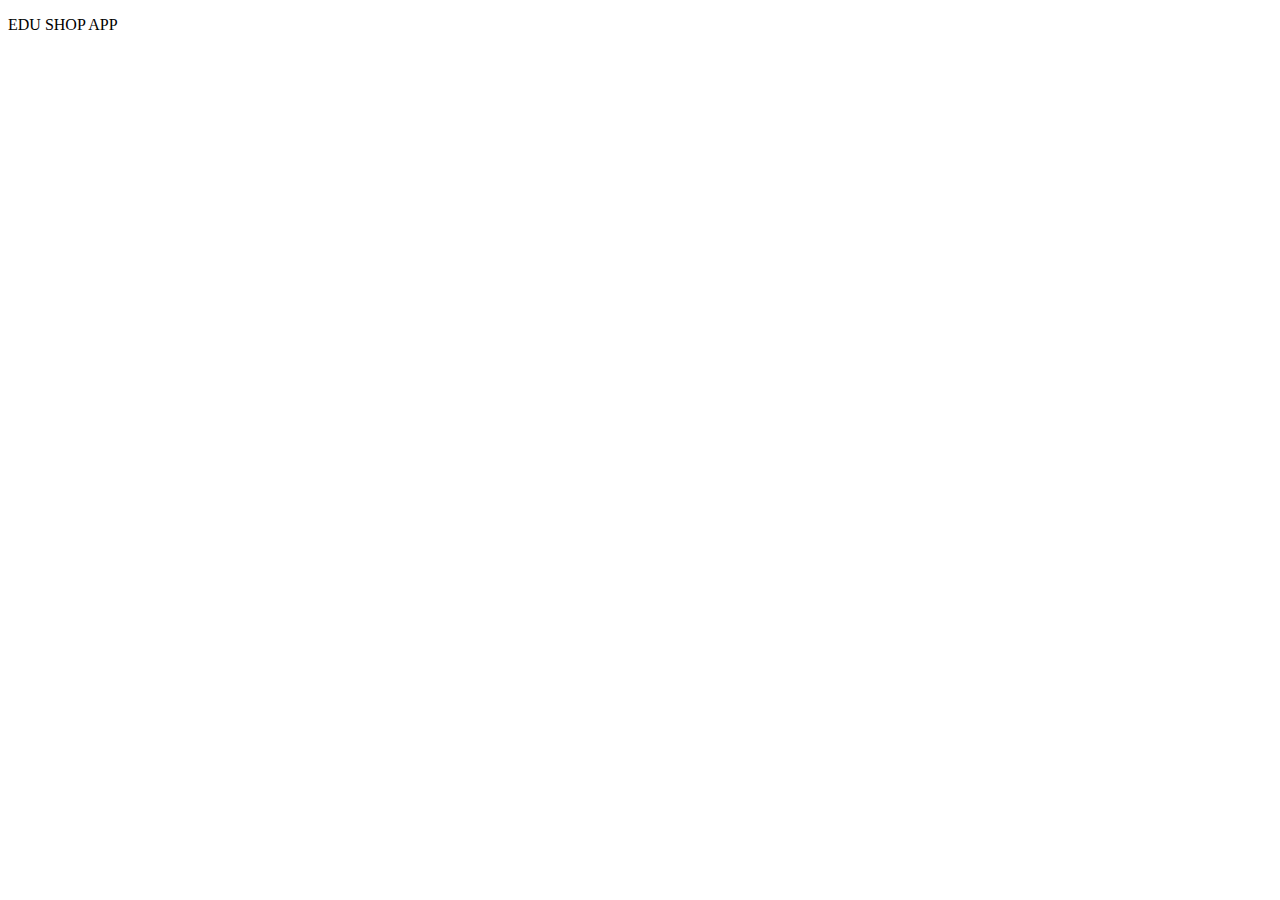
==== index.html @ 64901a27 "[#174837957]-added html home page items sections" ====
<!DOCTYPE html>
<html lang="en">
<head>
    <meta charset="UTF-8">
    <meta name="viewport" content="width=device-width, initial-scale=1.0">
    <title>welcome</title>
</head>
<body>
    <p>EDU SHOP APP</p>
</body>
</html>
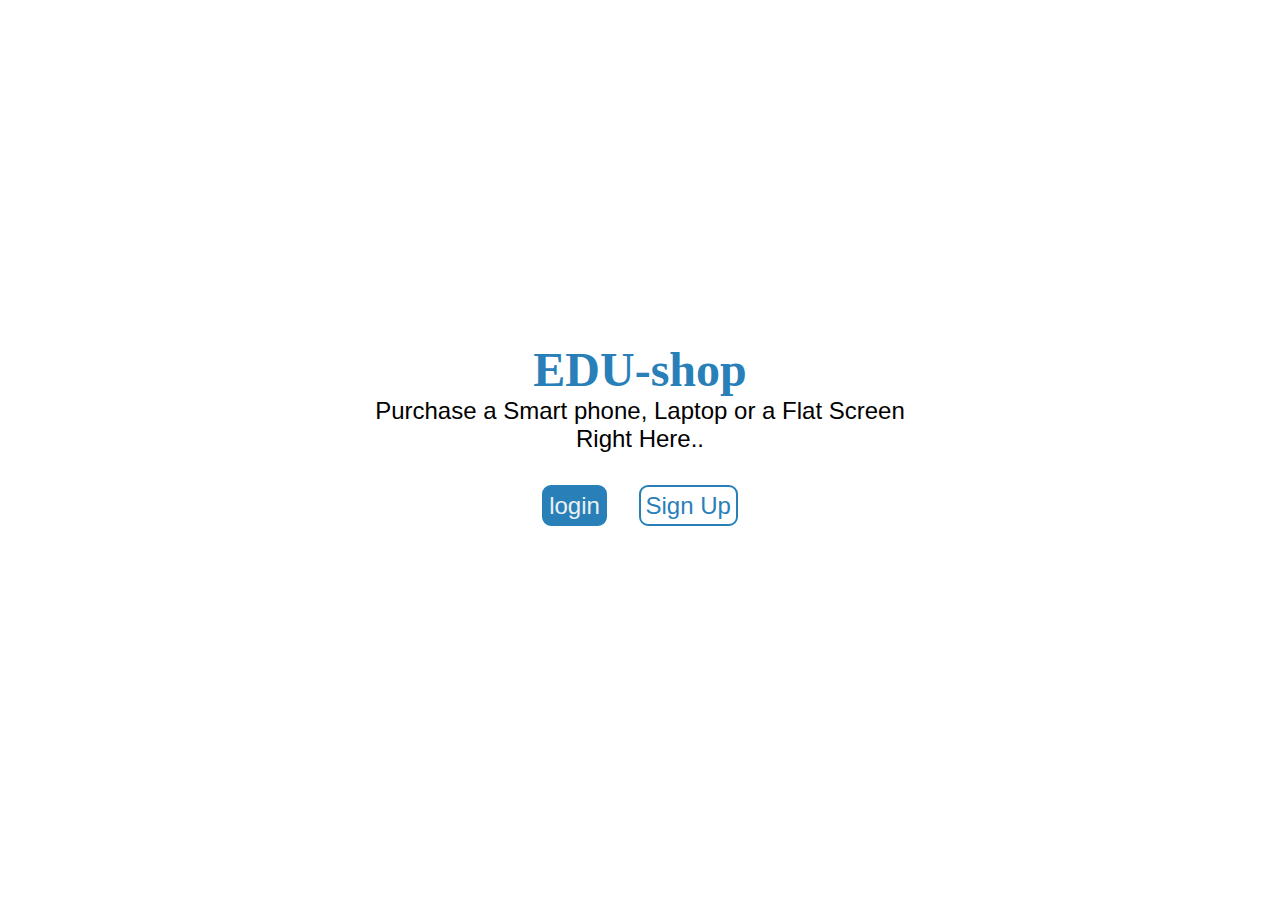
==== commit 38cc8384: "noted" ====
--- a/index.html
+++ b/index.html
@@ -3,9 +3,22 @@
 <head>
     <meta charset="UTF-8">
     <meta name="viewport" content="width=device-width, initial-scale=1.0">
+    <link rel="stylesheet" href="style/index.css">
     <title>welcome</title>
 </head>
 <body>
-    <p>EDU SHOP APP</p>
+    <div class="intro_page">
+    <div class="intro_heading">
+        <h1>EDU-shop</h1>
+    </div>
+    <p class="intro">Purchase a Smart phone, Laptop or a Flat Screen</p>
+    <p class="intro">Right Here..</p>
+    <div class="intro_buttons">
+        <p class="login">login</p>
+
+        <p class="Sign_Up">Sign Up</p>
+    </div>
+    </div>
+    <script src="/index js/index.js"></script>
 </body>
 </html>--- a/style/index.css
+++ b/style/index.css
@@ -0,0 +1,65 @@
+@import url("./transitions.css");
+/* @import url("./app.css"); */
+* {
+    padding: 0;
+    margin: 0;
+  }
+.intro_page{
+    height: 100vh;
+    display: flex;
+    justify-content: center;
+    align-items: center;
+    height: 100vh;
+    flex-direction: column;
+    font-size: 1.5rem;
+    font-weight:500;
+
+}
+.intro_heading{
+    font-family: cursive;
+    color: #2980b9;
+/* background-color:#222f3e ; */
+}
+
+.intro{
+    font-family: "Lucida Sans", "Lucida Sans Regular", "Lucida Grande","Lucida Sans Unicode", Geneva, Verdana, sans-serif;
+color:black;
+text-align: center;
+}
+.intro_buttons{
+    font-family: "Lucida Sans", "Lucida Sans Regular", "Lucida Grande","Lucida Sans Unicode", Verdana, sans-serif;
+    display: flex;
+    color: #ecf0f1;
+    align-content: space-between;
+    margin: 1rem;
+}
+.intro_buttons p{
+   border: 2px solid #2980b9;
+   border-radius: 9px;
+    padding: 0.3rem;
+    margin: 1rem;
+}
+.login{
+    background: #2980b9; 
+}
+.login:hover{
+    background: #ecf0f1; 
+    color: #2980b9;
+}
+.login:active{
+    color: #ecf0f1;
+    background: #2980b9; 
+}
+.Sign_Up{
+    color: #2980b9;
+    /* background: #ecf0f1;  */
+}
+.Sign_Up:hover{
+    color: #ecf0f1;
+    background: #2980b9; 
+}
+.Sign_Up:active{
+    color: #2980b9;
+    background: #ecf0f1; 
+}
+
